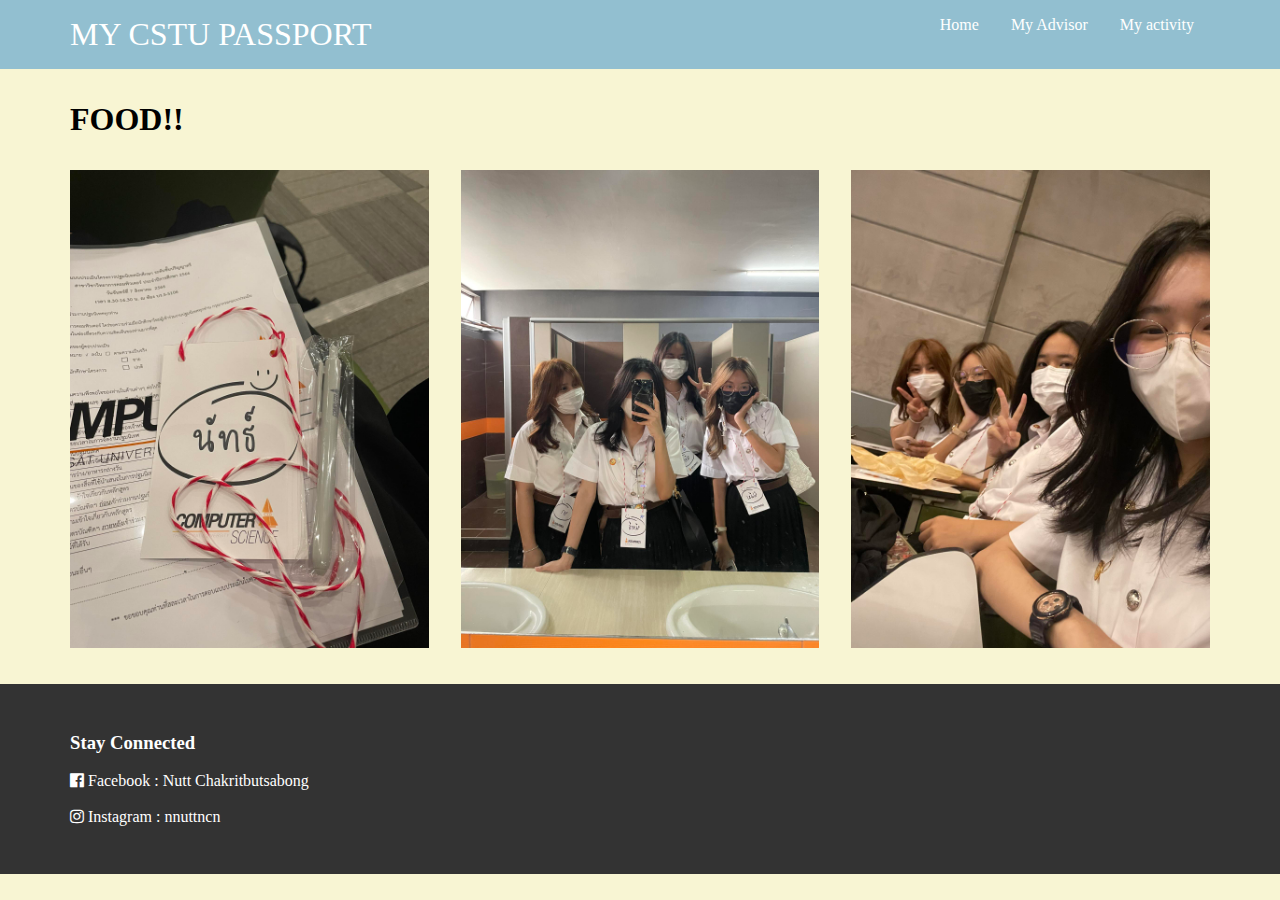
==== html/food.html @ 1fed0379 "finish?" ====
<!DOCTYPE html>
<html lang="en">
<head>
    <meta charset="UTF-8">
    <meta name="viewport" content="width=device-width, initial-scale=1.0">
    <title>Food</title>

    <link rel="stylesheet"  href="../css/css.css">
    <link rel="stylesheet" href="https://cdnjs.cloudflare.com/ajax/libs/font-awesome/4.7.0/css/font-awesome.min.css">
</head>
<body>
    

    <nav>
        <div class="container">
            <div class="nav-con">
            <div class="logo">
                <a href="https://nutchanannc.github.io/MyCSTUpassport-6609650467/">MY CSTU PASSPORT</a>
            </div>
       
        <ul class="menu">
            <li><a href="https://nutchanannc.github.io/MyCSTUpassport-6609650467/">Home</a></li>
            <li><a href="myAdvisor.html">My Advisor</a></li>
            <li><a href="My activity.html">My activity</a></li>
           
            
        </ul>
    </div>
    </div>
    </nav>

   
<section class="blog">
    <div class="container">

        <div class="blog-title">
            <h1>FOOD!!</h1>
        </div>

        <div class="blog-con">
            <div class="blog-item">
                <img src="../image/pt2.jpg"  >
               
                
            </div>

            <div class="blog-item">
                <img src="../image/pt3.jpg">
                        
            </div>

            <div class="blog-item">
                <img src="../image/pt4.jpg">
                
            </div>

            
        </div>

    </div>
</section>

<div class="footer-top">
    <div class="container">
        <div class="footer-top-con">
            <div class="footer-top-item">
          

  
            <div class="footer-top-item">
                <h3>Stay Connected</h3><br>

                <p><i class="fa fa-facebook-official" aria-hidden="true"></i>  Facebook : Nutt Chakritbutsabong</p><br>
                <p><i class="fa fa-instagram" aria-hidden="true"></i> Instagram : nnuttncn</p>
        </div>
    </div>
</div>
</div>

<div class="footer-bottom"></div>
</body>
</html>
---- css/css.css ----
*{
    margin: 0;
    padding: 0;
    box-sizing: border-box;

}

body{
    background-color:rgb(248, 245, 211);
}

.container {
    max-width: 1140px;
    margin: 0 auto;
}

nav{
    padding: 1rem;
    background-color: rgb(146, 191, 208)
    
}

.nav-con{
    display: flex;
    justify-content: space-between;
}

.logo a{
    font-size: 2rem;
    color: #fff;
    text-decoration: none;
}

.menu{
    display: flex;
    list-style: none;
}

.menu  li{
    margin: 0 1rem;
}

.menu li a {
    color: #fff;
    text-decoration: none;
}
.hero{
    background-color: #f0f0f0;
}

.hero-con{
    display: flex;
}

.hero-info{
    width: 100%;
    padding: 2rem;
}

.hero-info h3{
    font-size: 2rem;

}

.hero-info p {
    margin: 1rem 0;
}

.hero-info .hero-btn{
    display: inline-block;
    background-color: orange;
    color: #fff;
    padding: 1rem;
    border-radius: 5px;
    text-decoration: none;
}
.hero-img img{
    width: 100%;
    padding: 2rem;
}

.blog-con{
    display: grid;
    grid-template-columns: 1fr 1fr 1fr;
    column-gap: 2rem;
}

.blog-title{
    margin: 2rem 0;
}

.blog-item img{
    width: 100%;
}
.blog-item h4{
    margin-top: 1rem;
}

.blog-item p {
    margin: 1rem 0;
}

.blog-item  a{
    display: inline-block;
    color: #fff;
    background-color: rgb(146, 191, 208);
    padding: 0.5rem 1rem;
    text-decoration: none;
    border-radius: 5px;
}

.footer-top{
    margin-top: 2rem;
    padding: 3rem;
    background-color: #333;
    color: #fff;
}

.footer-top-con{
    display: grid;
    grid-template-columns: 1fr 1fr 1fr;
    column-gap: 2rem;
}

.footer-top-item-con{
    display: flex;
}
.footer-top-item-con .date{
    background-color: #f0f0f0;
    padding: 0.5rem;
    color: #333;
    text-align: center;
    margin-right: 10px;
    border-radius: 5px;
}

.footer-top-item:nth-child(2) h4{
    margin-bottom: 1rem;
}
.footer-top-item:nth-child(3) h4{
    margin-bottom: 1rem;
}
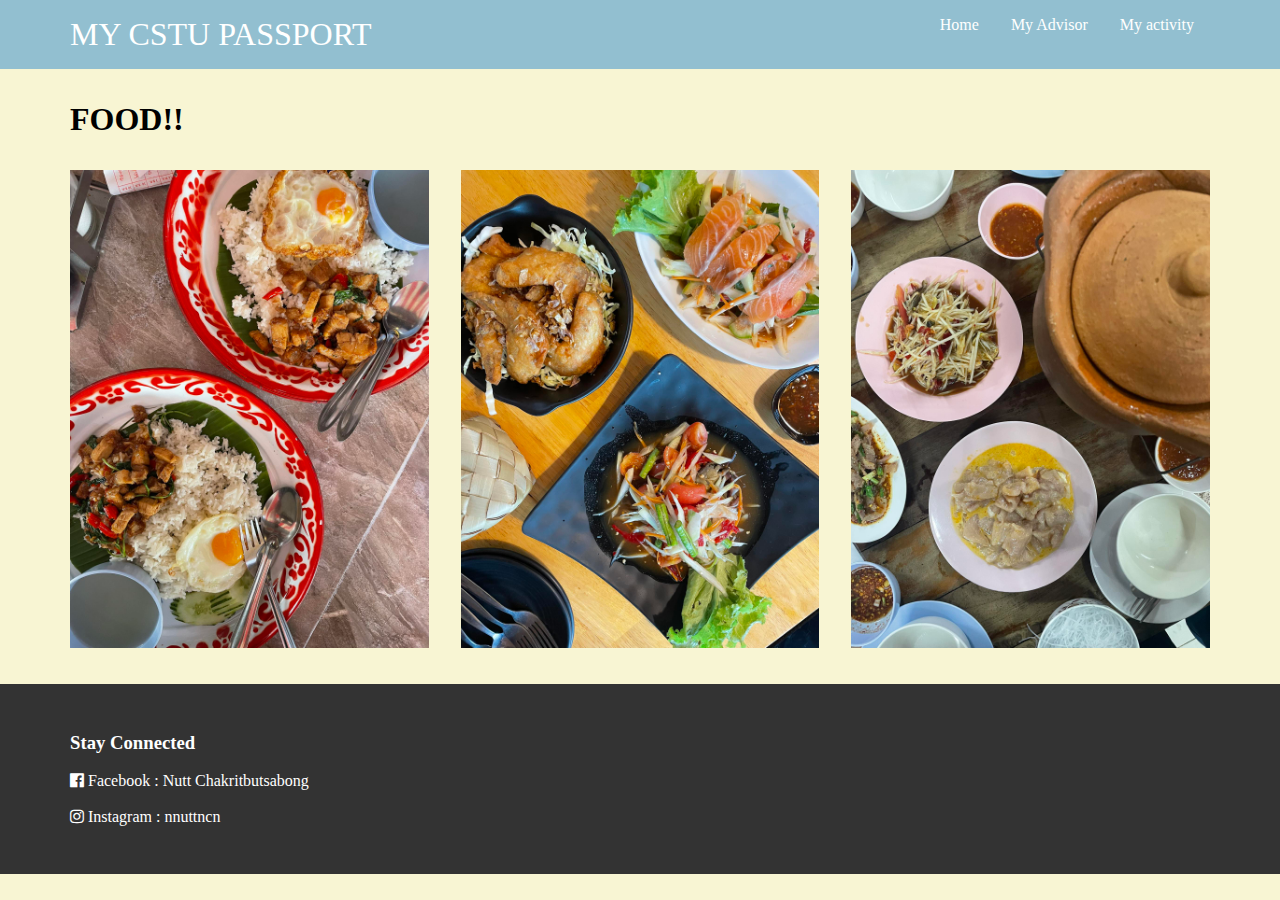
==== commit e7cfa0db: "food" ====
--- a/html/food.html
+++ b/html/food.html
@@ -39,18 +39,18 @@
 
         <div class="blog-con">
             <div class="blog-item">
-                <img src="../image/pt2.jpg"  >
+                <img src="../image/food2.jpg"  >
                
                 
             </div>
 
             <div class="blog-item">
-                <img src="../image/pt3.jpg">
+                <img src="../image/food1.jpg">
                         
             </div>
 
             <div class="blog-item">
-                <img src="../image/pt4.jpg">
+                <img src="../image/food3.jpg">
                 
             </div>
 
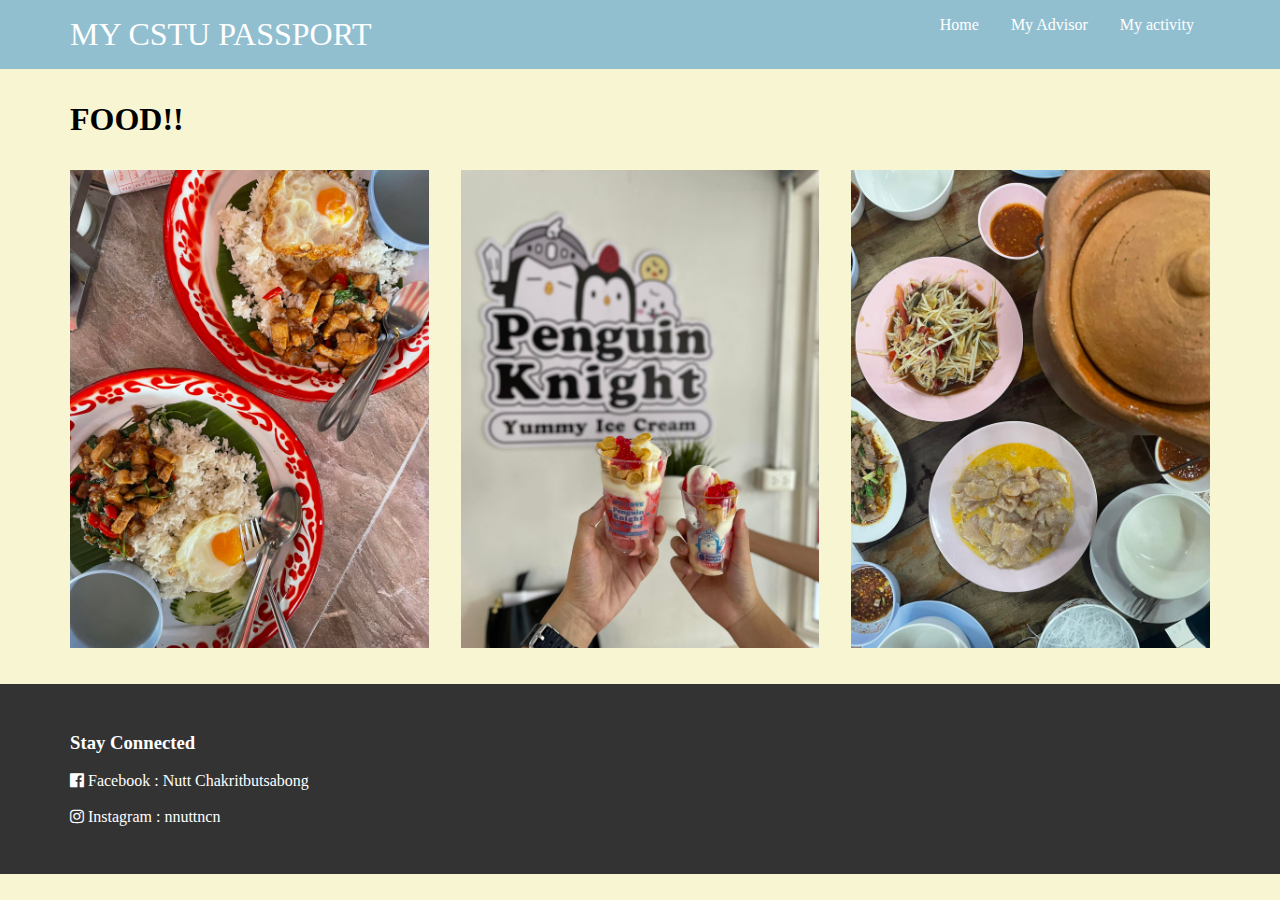
==== commit 69e1bdd1: "finish" ====
--- a/html/food.html
+++ b/html/food.html
@@ -45,7 +45,7 @@
             </div>
 
             <div class="blog-item">
-                <img src="../image/food1.jpg">
+                <img src="../image/dessert1.jpg">
                         
             </div>
 
